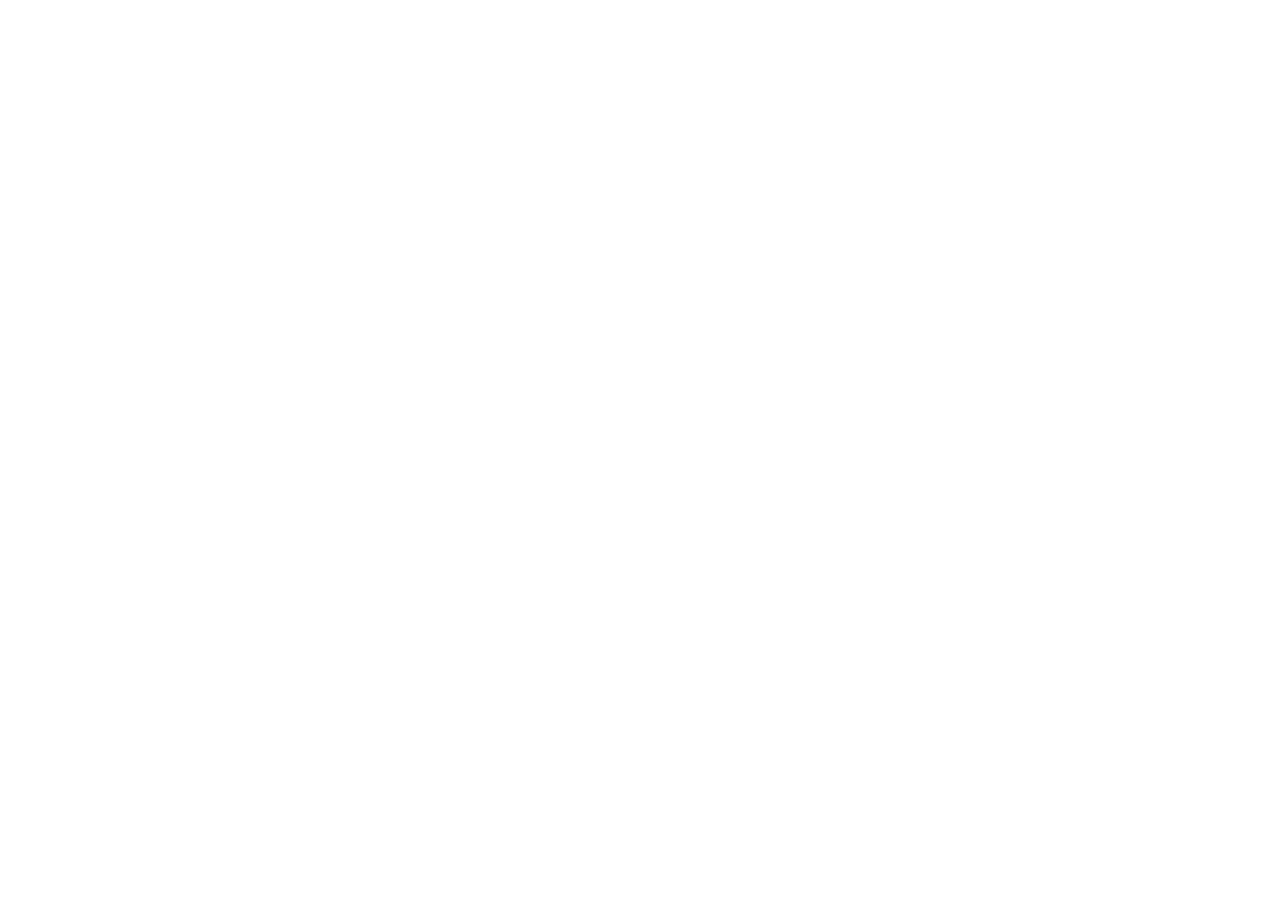
==== src/index.html @ b59336a0 "Initial commit" ====
<!DOCTYPE html>
<html lang="en">
  <head>
    <meta charset="UTF-8" />
    <link rel="icon" type="image/svg+xml" href="/favicon.svg" />
    <meta name="viewport" content="width=device-width, initial-scale=1.0" />
    <title>Vanilla App Template</title>
    <link rel="stylesheet" href="./css/styles.css" />
  </head>
  <body>
    <load src="./partials/header.html" icon-path="img/sprite.svg#logo" />

    <main>
      <!-- Loads the specified .html file -->
      <load src="./partials/vite-promo.html" />
      <load src="./partials/badges.html" />
    </main>

    <load src="./partials/footer.html" />

    <script type="module" src="main.js"></script>
  </body>
</html>
---- src/css/styles.css ----
/**
  |============================
  | include css partials with
  | default @import url()
  |============================
*/
/* Common styles */
@import url('./reset.css');
@import url('./base.css');
@import url('./container.css');
@import url('./animations.css');

/* Sections style */
@import url('./header.css');
@import url('./vite-promo.css');
@import url('./badges.css');
@import url('./back-link.css');
@import url('./footer.css');
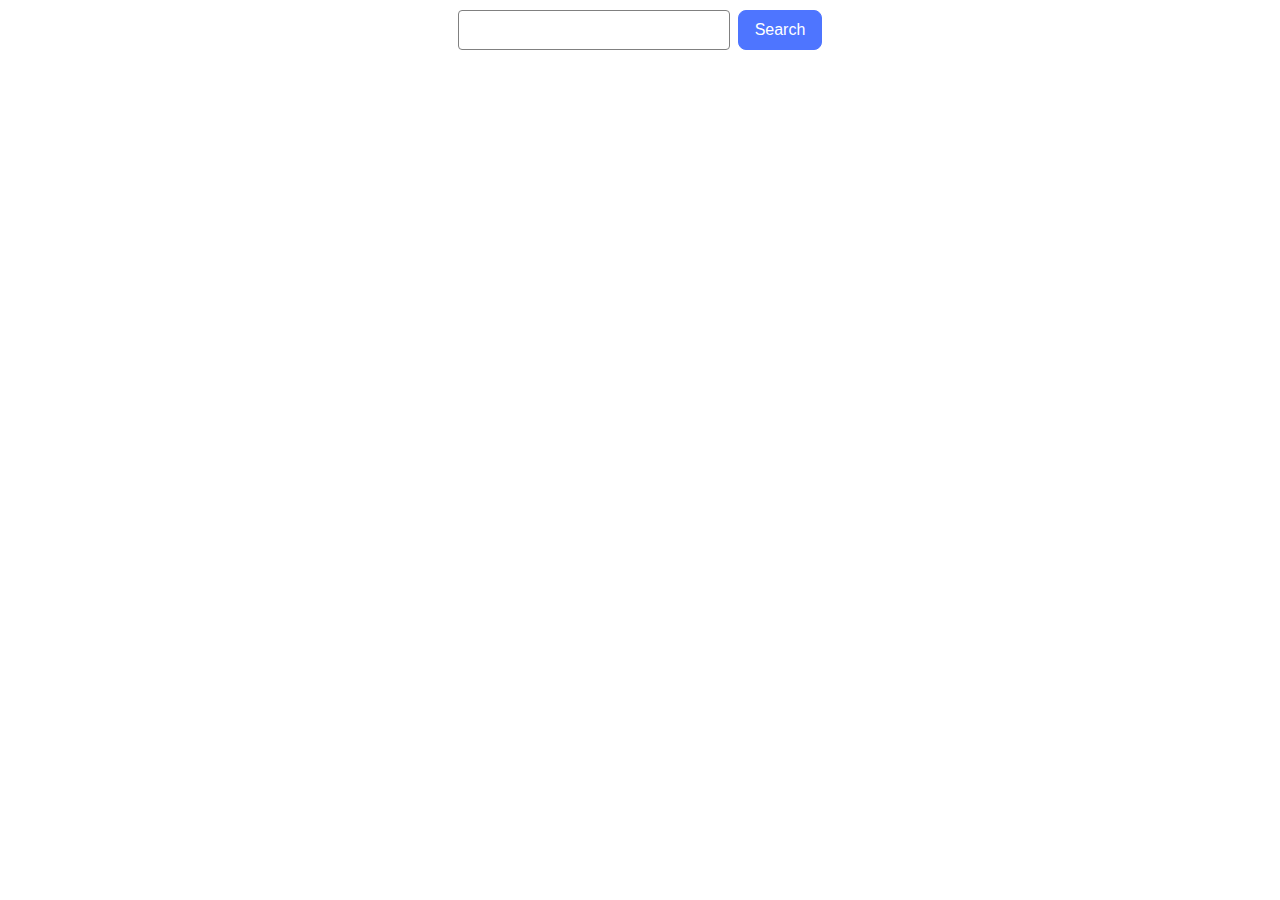
==== commit 1f2dbeec: "second try to fix repository from vite" ====
--- a/src/index.html
+++ b/src/index.html
@@ -2,22 +2,25 @@
 <html lang="en">
   <head>
     <meta charset="UTF-8" />
-    <link rel="icon" type="image/svg+xml" href="/favicon.svg" />
     <meta name="viewport" content="width=device-width, initial-scale=1.0" />
     <title>Vanilla App Template</title>
     <link rel="stylesheet" href="./css/styles.css" />
   </head>
   <body>
-    <load src="./partials/header.html" icon-path="img/sprite.svg#logo" />
-
-    <main>
-      <!-- Loads the specified .html file -->
-      <load src="./partials/vite-promo.html" />
-      <load src="./partials/badges.html" />
-    </main>
-
-    <load src="./partials/footer.html" />
-
+	<div class="container">
+		<!-- Форма пошуку -->
+		<form action="submit">
+			<input type="text" class="search-input" name="choiceSearch" />
+			<button class="btn">Search</button>
+		  </form>
+	  
+		  <!-- Ідентифікатор завантаження -->
+		  <span class="loader" style="display: none;"></span>
+	  
+		  <!-- Результат пошуку -->
+		  <ul class="gallery-list"></ul>
+		  <button class="load-more-btn-js is-hidden" type="button">Load more</button>
+		</div>
     <script type="module" src="main.js"></script>
   </body>
 </html>
--- a/src/css/styles.css
+++ b/src/css/styles.css
@@ -6,13 +6,170 @@
 */
 /* Common styles */
 @import url('./reset.css');
-@import url('./base.css');
-@import url('./container.css');
-@import url('./animations.css');
 
-/* Sections style */
-@import url('./header.css');
-@import url('./vite-promo.css');
-@import url('./badges.css');
-@import url('./back-link.css');
-@import url('./footer.css');
+body {
+	font-family: Montserrat, sans-serif;
+	font-size: 12px;
+	font-weight: 400;
+	line-height: 24px;
+	color: #2e2f42;
+  }
+  
+  .container {
+	padding: 10px;
+	margin: 0 auto;
+  }
+  
+  /* ~~~~~~~form~~~~~~~~ */
+  form {
+	display: flex;
+	justify-content: center;
+	gap: 8px;
+  }
+  
+  .search-input {
+	padding-top: 8px;
+	padding-bottom: 8px;
+	padding-left: 16px;
+	width: 272px;
+	height: 40px;
+	border-radius: 4px;
+	border: 1px solid #808080;
+  
+	font-size: 16px;
+	font-weight: 400;
+  }
+  
+  .search-input:hover,
+  .search-input:focus {
+	border: 1px solid #000000;
+  }
+  
+  .btn {
+	padding: 8px 16px 8px 16px;
+	border-radius: 8px;
+	background-color: #4e75ff;
+	border: 1px solid #4e75ff;
+  
+	font-size: 16px;
+	font-weight: 500;
+	color: #ffffff;
+  }
+  
+  .btn:hover,
+  .btn:focus {
+	background-color: #6c8cff;
+  }
+  
+  /* ~~~~~~~form~~~~~~~~ */
+  
+  /* ~~~~~~~GALLERY~~~~~~~~ */
+  .gallery-list {
+	margin-top: 32px;
+	display: flex;
+	flex-wrap: wrap;
+	gap: 24px;
+	justify-content: center;
+  }
+  
+  .gallery-list-item {
+	width: 360px;
+	border: 1px solid #808080;
+  }
+  
+  .gallery_img {
+	width: 360px;
+	height: 200px;
+	object-fit: cover;
+  }
+  
+  .statistics-list {
+	display: flex;
+	align-items: center;
+	justify-content: center;
+	gap: 28px;
+	background-color: #fff;
+  }
+  
+  .statistics-item {
+	display: flex;
+	align-items: center;
+	justify-content: center;
+	flex-direction: column;
+  }
+  
+  .statistics-item_name {
+	font-weight: 600;
+	line-height: 133%;
+	letter-spacing: 0.04em;
+	color: #2e2f42;
+  }
+  
+  .statistics_result {
+	line-height: 200%;
+	letter-spacing: 0.04em;
+	color: #2e2f42;
+  }
+  /* ~~~~~~~GALLERY~~~~~~~~ */
+  
+  /* ~~~~~~~LOADER~~~~~~~ */
+  .loader {
+	  width: 48px;
+	  height: 48px;
+	  border-radius: 50%;
+	  display: inline-block;
+	  border-top: 4px solid #FFF;
+	  border-right: 4px solid transparent;
+	  box-sizing: border-box;
+	  animation: rotation 1s linear infinite;
+	  margin: 0 auto;
+	}
+	.loader::after {
+	  content: '';  
+	  box-sizing: border-box;
+	  position: absolute;
+	  left: 0;
+	  top: 0;
+	  width: 48px;
+	  height: 48px;
+	  border-radius: 50%;
+	  border-bottom: 4px solid #FF3D00;
+	  border-left: 4px solid transparent;
+	}
+  
+	@keyframes rotation {
+	  0% {
+		transform: rotate(0deg);
+	  }
+	  100% {
+		transform: rotate(360deg);
+	  }
+	} 
+  
+  /* ~~~~~~~LOADER~~~~~~~ */
+  .load-more-btn-js {
+	  border-radius: 8px;
+	padding: 8px 16px;
+	height: 40px;
+	background-color: #4e75ff;
+	border: none;
+	font-weight: 500;
+	font-size: 16px;
+	line-height: 1.5;
+	letter-spacing: 0.04em;
+	color: #fff;
+	margin-left: 500px;
+	margin-right: 500px;
+	transition: background-color 250ms ease-in-out;
+	display: block;
+	margin: 10px auto;
+	}
+	
+	.load-more-btn-js:hover,
+	.load-more-btn-js:focus {
+	  background-color: #6c8cff;
+	}
+	
+	.load-more-btn-js.is-hidden {
+	  display: none;
+	}